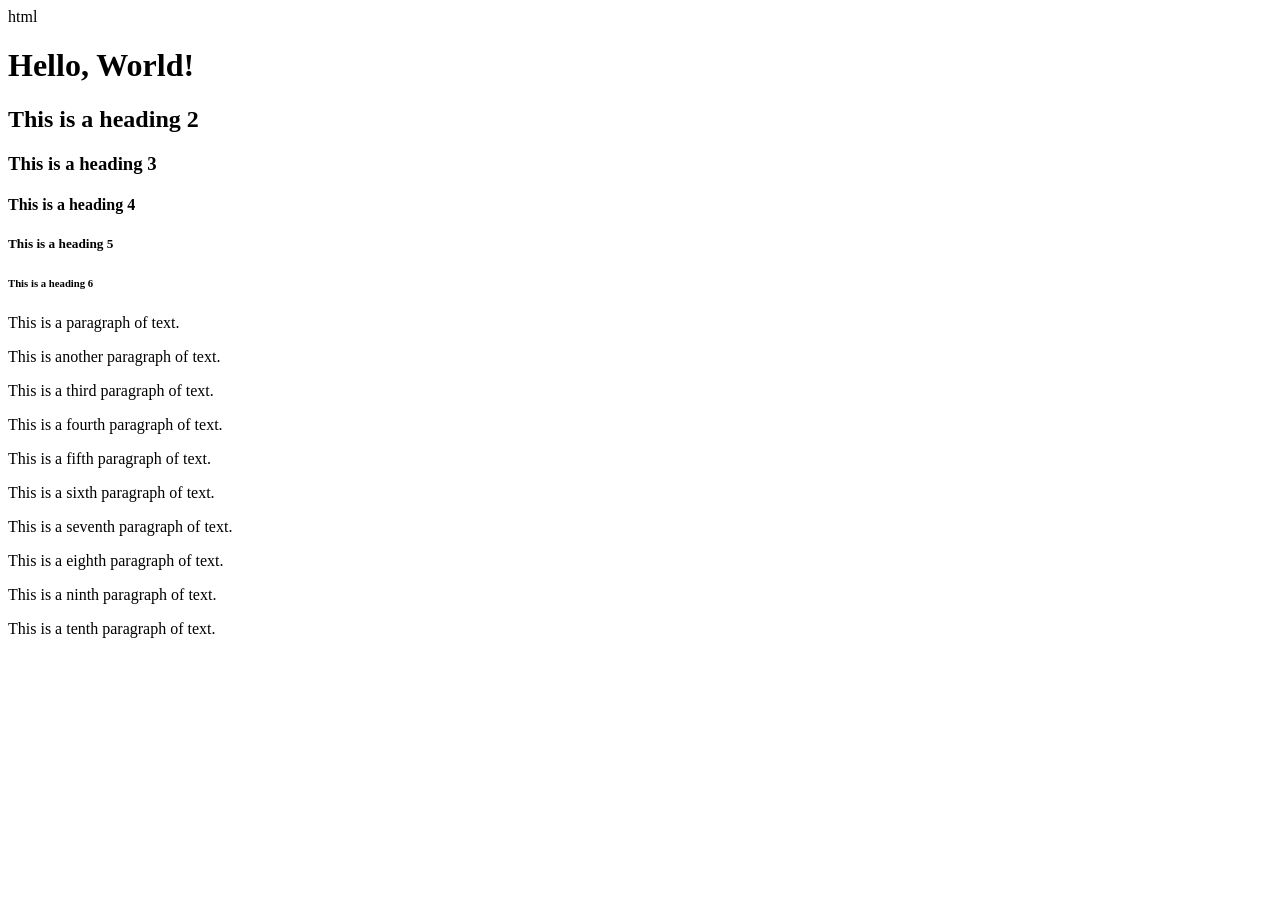
==== my-first-web-page.html @ 25339775 "Add html file." ====
html
<!DOCTYPE html>
<html lang="en">
<head>
    <meta charset="UTF-8">
    <meta name="viewport" content="width=device-width, initial-scale=1.0">
    <title>My First Web Page about Myself</title>
</head>
<body>
    <h1>Hello, World!</h1>
    <h2>This is a heading 2</h2>
    <h3>This is a heading 3</h3>
    <h4>This is a heading 4</h4>
    <h5>This is a heading 5</h5>
    <h6>This is a heading 6</h6>
    <p>This is a paragraph of text.</p>
    <p>This is another paragraph of text.</p>
    <p>This is a third paragraph of text.</p>
    <p>This is a fourth paragraph of text.</p>
    <p>This is a fifth paragraph of text.</p>
    <p>This is a sixth paragraph of text.</p>
    <p>This is a seventh paragraph of text.</p>
    <p>This is a eighth paragraph of text.</p>
    <p>This is a ninth paragraph of text.</p>
    <p>This is a tenth paragraph of text.</p>
</body>
</html>
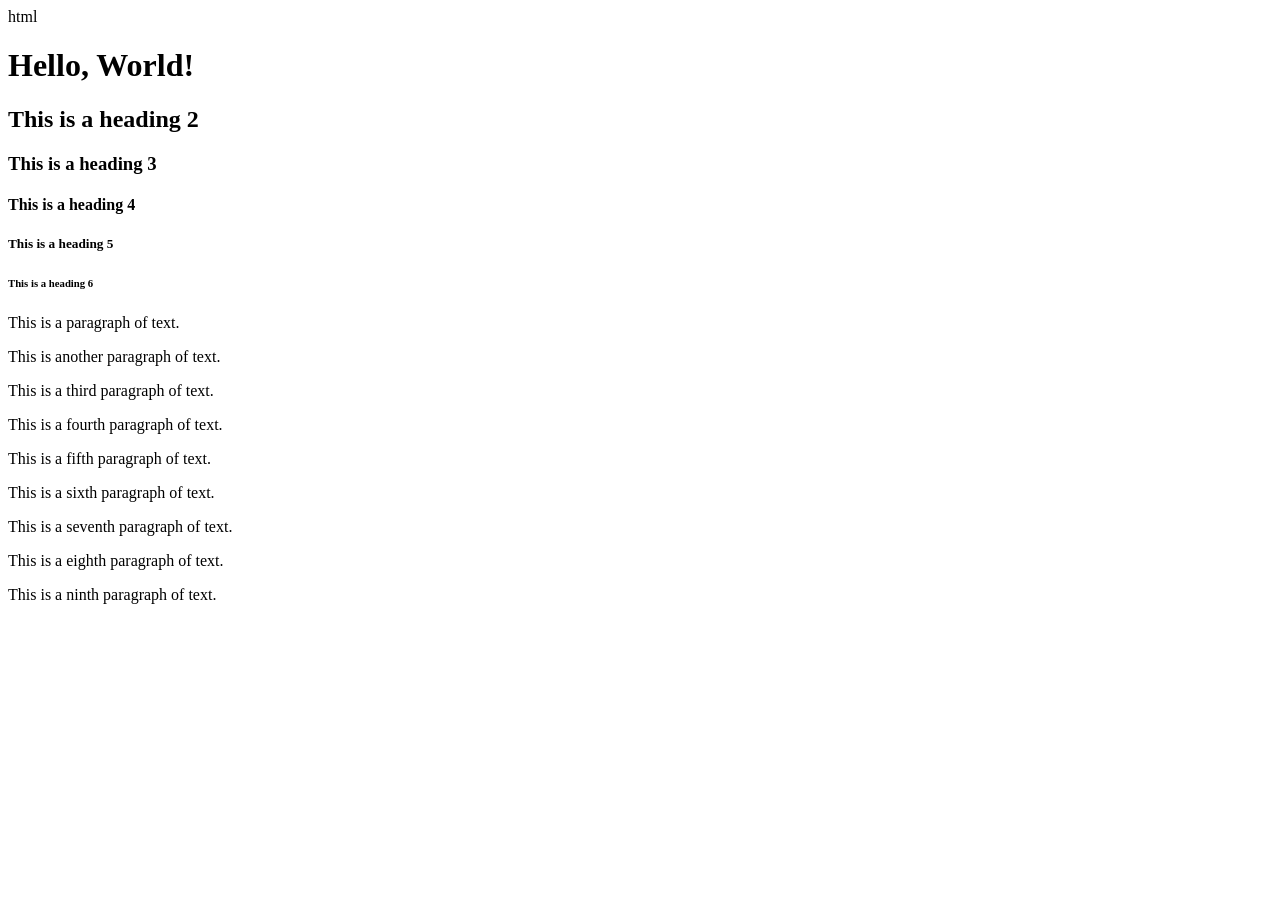
==== commit afe01df0: "Remove the tenth paragraph from the web page" ====
--- a/my-first-web-page.html
+++ b/my-first-web-page.html
@@ -22,6 +22,5 @@
     <p>This is a seventh paragraph of text.</p>
     <p>This is a eighth paragraph of text.</p>
     <p>This is a ninth paragraph of text.</p>
-    <p>This is a tenth paragraph of text.</p>
 </body>
 </html>
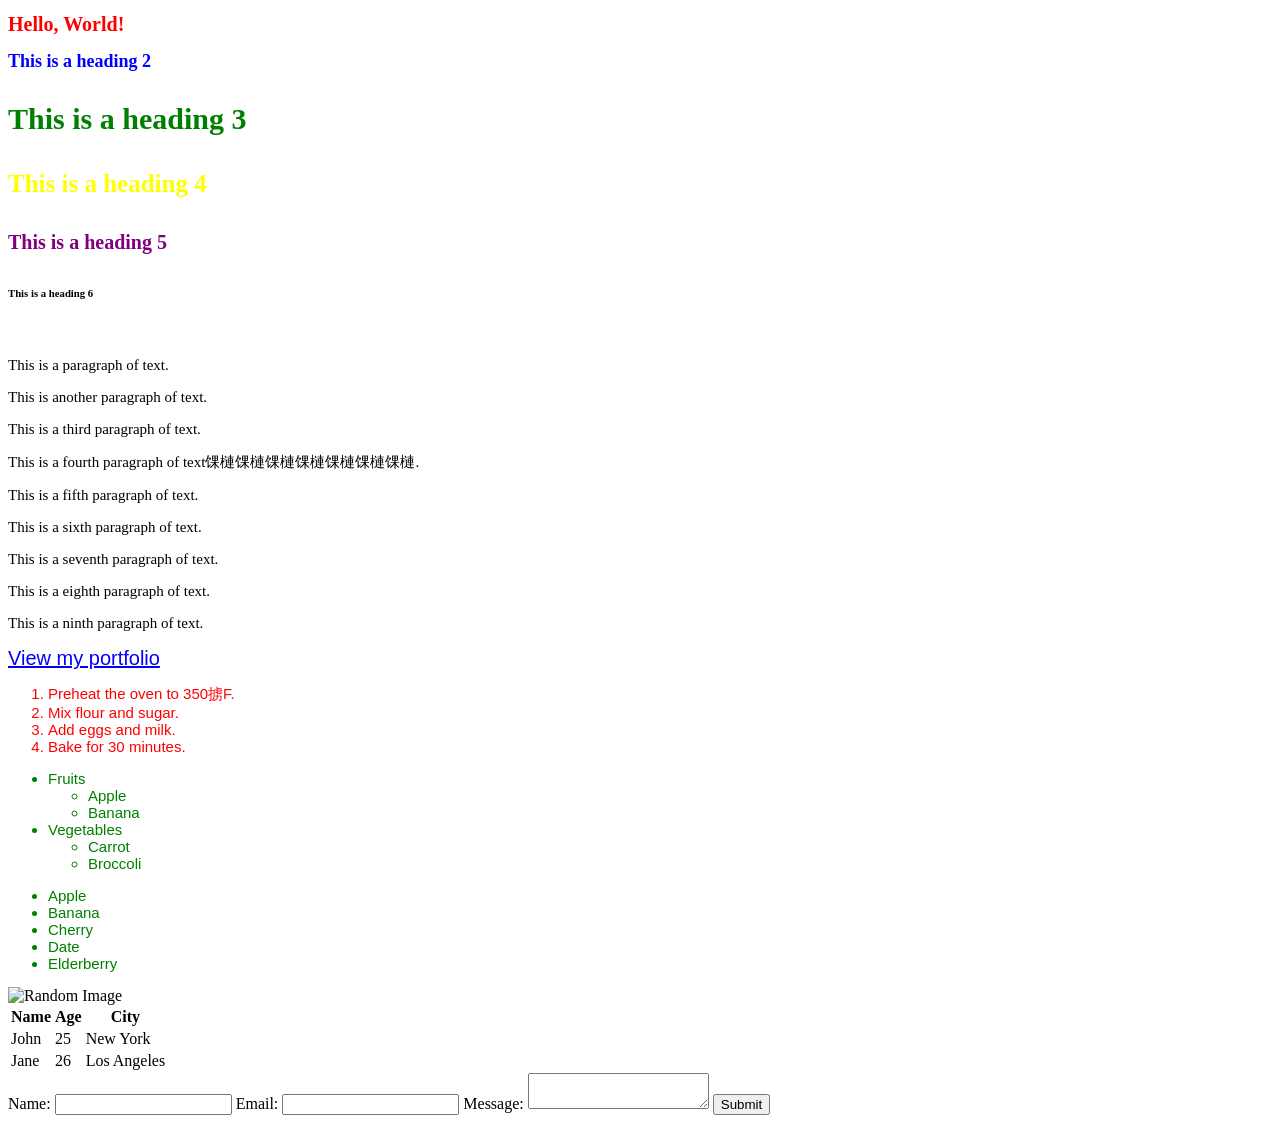
==== commit 6bc71d8b: "Some changes." ====
--- a/my-first-web-page.html
+++ b/my-first-web-page.html
@@ -1,26 +1,92 @@
-html
 <!DOCTYPE html>
 <html lang="en">
 <head>
-    <meta charset="UTF-8">
+    <meta charset="UTF-32">
     <meta name="viewport" content="width=device-width, initial-scale=1.0">
+    <link rel="stylesheet" href="styles.css">
+    <script src="script.js"></script>
     <title>My First Web Page about Myself</title>
 </head>
 <body>
+    <!-- This is a comment -->
+
     <h1>Hello, World!</h1>
     <h2>This is a heading 2</h2>
     <h3>This is a heading 3</h3>
     <h4>This is a heading 4</h4>
     <h5>This is a heading 5</h5>
     <h6>This is a heading 6</h6>
+    <br>
     <p>This is a paragraph of text.</p>
     <p>This is another paragraph of text.</p>
     <p>This is a third paragraph of text.</p>
-    <p>This is a fourth paragraph of text.</p>
+    <p>This is a fourth paragraph of text😝😝😝😝😝😝😝.</p>
     <p>This is a fifth paragraph of text.</p>
     <p>This is a sixth paragraph of text.</p>
     <p>This is a seventh paragraph of text.</p>
     <p>This is a eighth paragraph of text.</p>
     <p>This is a ninth paragraph of text.</p>
+    <a href="https://mundeimmaculate.vercel.app">View my portfolio</a>
+
+
+    <ol>
+        <li>Preheat the oven to 350°F.</li>
+        <li>Mix flour and sugar.</li>
+        <li>Add eggs and milk.</li>
+        <li>Bake for 30 minutes.</li>
+    </ol>
+    <ul>
+        <li>Fruits
+            <ul>
+                <li>Apple</li>
+                <li>Banana</li>
+            </ul>
+        </li>
+        <li>Vegetables
+            <ul>
+                <li>Carrot</li>
+                <li>Broccoli</li>
+            </ul>
+        </li>
+    </ul>
+    <ul>
+        <li>Apple</li>
+        <li>Banana</li>
+        <li>Cherry</li>
+        <li>Date</li>
+        <li>Elderberry</li>
+    </ul>
+
+    <img src="https://picsum.photos/200/300" alt="Random Image">
+
+    <table>
+        <tr>
+            <th>Name</th>
+            <th>Age</th>
+            <th>City</th>
+        </tr>
+        <tr>
+            <td>John</td>
+            <td>25</td>
+            <td>New York</td>
+        </tr>
+        <tr>
+            <td>Jane</td>
+            <td>26</td>
+            <td>Los Angeles</td>
+        </tr>
+    </table>
+
+    <form>
+        <label for="name">Name:</label>
+        <input type="text" id="name" name="name">
+        <label for="email">Email:</label>
+        <input type="email" id="email" name="email">
+        <label for="message">Message:</label>
+        <textarea id="message" name="message"></textarea>
+        <button type="submit">Submit</button>
+    </form>
+
+    <div id="container"></div>
 </body>
 </html>
--- a/styles.css
+++ b/styles.css
@@ -0,0 +1,40 @@
+h1 {
+    color: red;
+    font-size: 20px;
+}
+h2 {
+    color: blue;
+    font-size: 18px;
+}
+h3 {
+    color: green;
+    font-size: 30px;
+}
+h4 {
+    color: yellow;
+    font-size: 25px;
+}
+h5 {
+    color: purple;
+    font-size: 20px;
+}
+p {
+    font-size: 15px;
+    color: green
+    font-family: 'Arial', sans-serif;
+}
+a {
+    color: blue;
+    font-size: 20px;
+    font-family: 'Arial', sans-serif;
+}
+ol {
+    font-size: 15px;
+    color: red;
+    font-family: 'Arial', sans-serif;
+}
+ul {
+    font-size: 15px;
+    color: green;
+    font-family: 'Arial', sans-serif;
+}
